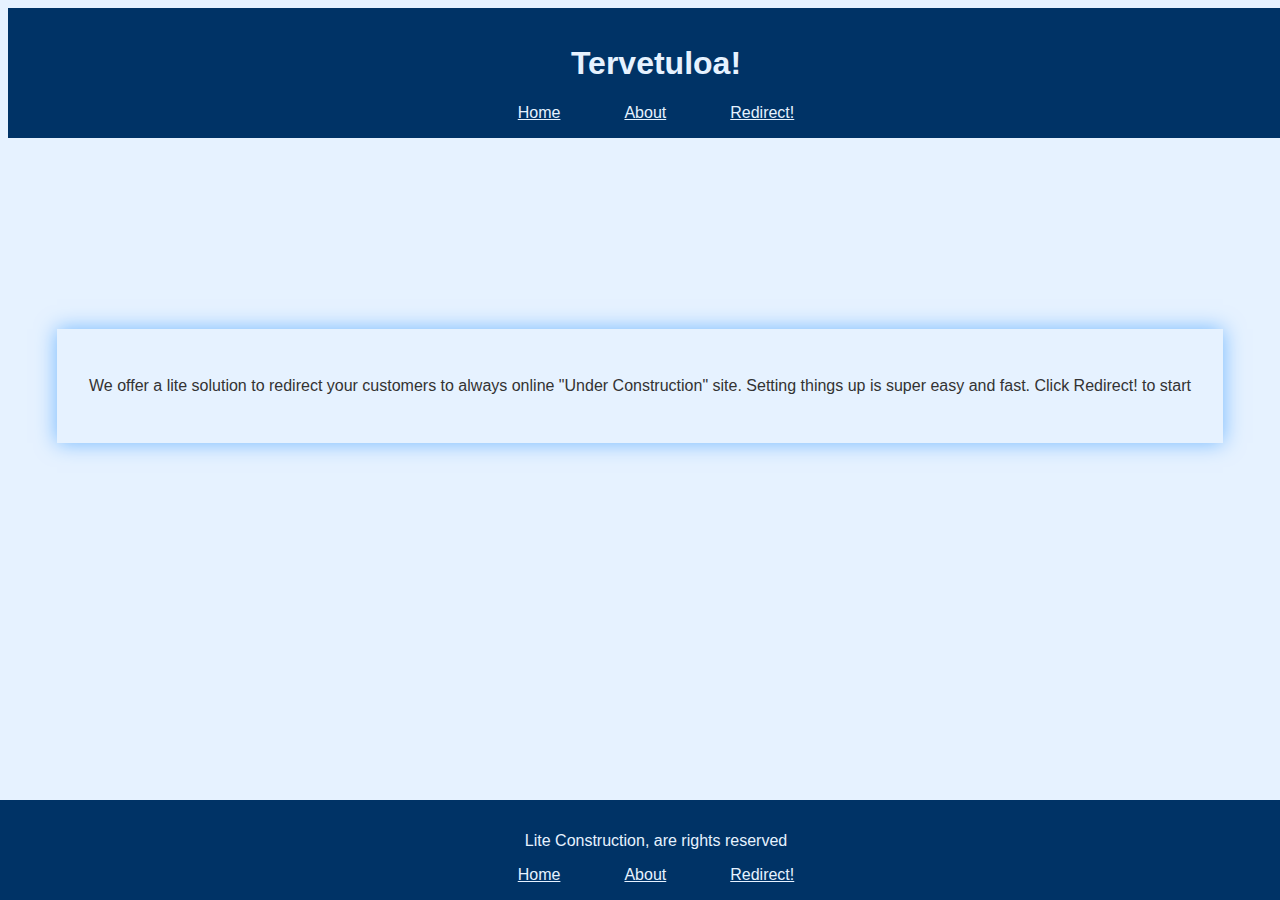
==== index.html @ 4fbea123 "initial commit, basic structure" ====
<!DOCTYPE html>
<html lang="en">
<head>
  <meta charset="UTF-8">
  <meta name="viewport" content="width=device-width, initial-scale=1.0">
  <link rel="stylesheet" href="styles/body.css"></link>
  <link rel="stylesheet" href="styles/header_footer.css"></link>
  <link rel="stylesheet" href="styles/site_content.css"></link>
  <title>Lite Construction</title>
</head>
<body>
    <header class="secondary header">
        <h1>Tervetuloa!</h1>
        <div class="secondary navigation">
            <a href="/">Home</a>
            <a href="/about">About</a>
            <a href="/redirect">Redirect!</a>
        </div>
    </header>
    <div class="site_content_main">
        <div class="site_content">
            <p>We offer a lite solution to redirect your customers to always online 
                "Under Construction" site. Setting things up is super easy and fast. Click Redirect! to start
            </p>
        </div>
    </div>
    <footer class= "secondary footer">
        <p>Lite Construction, are rights reserved</p>
        <div class="secondary navigation">
            <a href="/">Home</a>
            <a href="/about">About</a>
            <a href="/redirect">Redirect!</a>
        </div>
    </footer>
</body>
</html>
---- styles/body.css ----
body {
    font-family: Arial, sans-serif;
    size: 12;
    background-color: #E6F2FF;
    color: #333333;
}

.secondary {
    background-color: #003366;
    color: #E6F2FF;
}

h1 {
    size: 3em;
}

h2, h3, h4, h5 {
    size: 2em;
    font-weight: bold;
}

p {
    font-family: 'Calibri', 'Gill Sans MT', 'Trebuchet MS', sans-serif;
    size: 1.13em;
}

a {
    color:inherit
}

a:hover {
    color:#FF6600
}
---- styles/header_footer.css ----
.header {

    display: flex;
    justify-content: center;
    align-items: center;
    width: 100%;
    height: fit-content;
    padding: 1em;
    flex-direction: column;
}

.footer {
    position: absolute;
    bottom: 0;
    left: 0;
    display: flex;
    justify-content: center;
    align-items: center;
    width: 100%;
    height: fit-content;
    padding: 1em;
    flex-direction: column;
}

.navigation {
    display: flex;
    justify-content: center;
    align-items: center;
    width: 100%;
    height: fit-content;
    gap: 4em;
}
---- styles/site_content.css ----
.site_content_main {
    display: flex;
    justify-content: center;
    align-items: center;
    margin: 3em;
    min-height: 25em;
}

.site_content {
    padding: 2em;
    box-shadow: 0px 0px 20px rgba(0, 128, 255, 0.5);
}
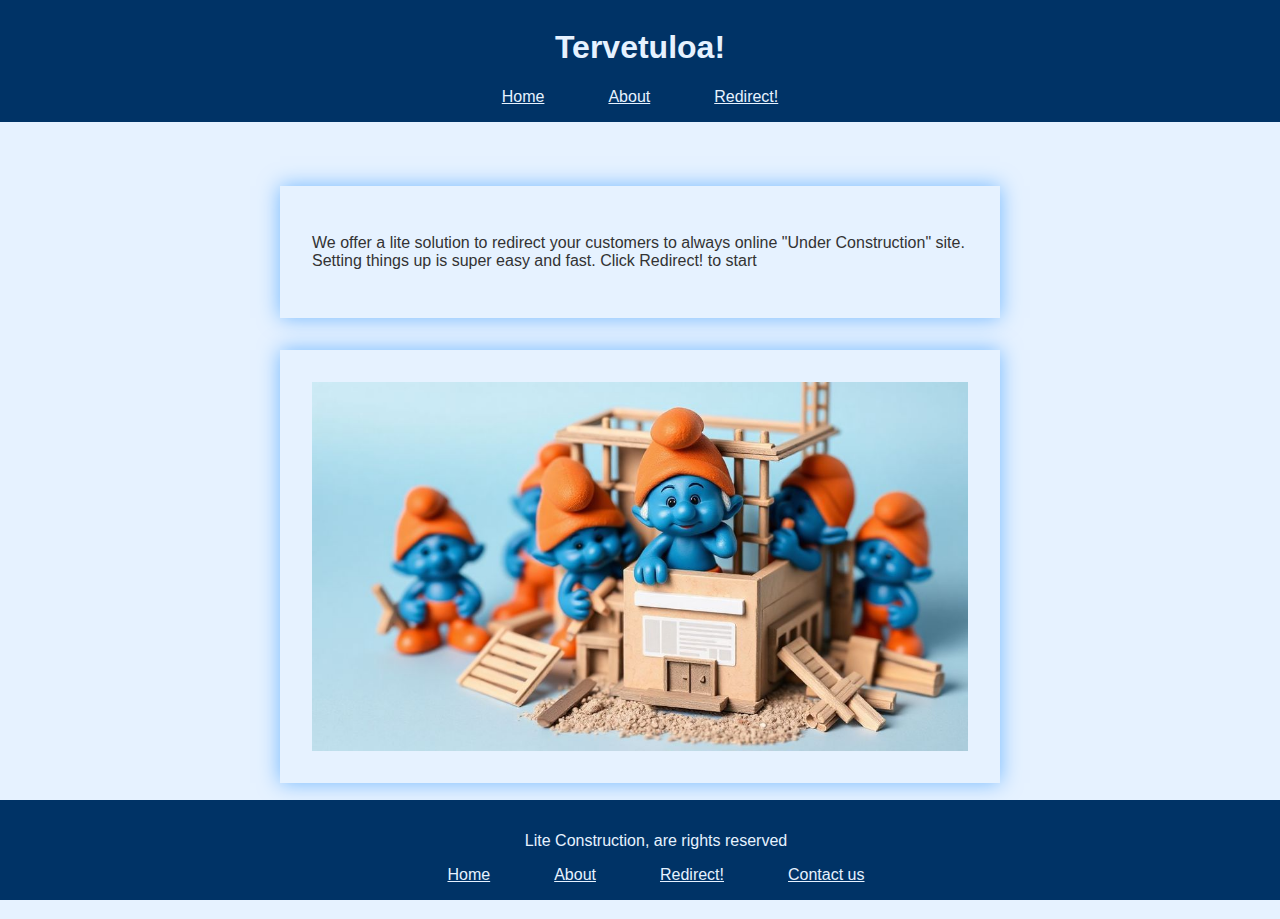
==== commit 7a5b5853: "about us ready" ====
--- a/index.html
+++ b/index.html
@@ -1,36 +1,45 @@
 <!DOCTYPE html>
 <html lang="en">
-<head>
-  <meta charset="UTF-8">
-  <meta name="viewport" content="width=device-width, initial-scale=1.0">
-  <link rel="stylesheet" href="styles/body.css"></link>
-  <link rel="stylesheet" href="styles/header_footer.css"></link>
-  <link rel="stylesheet" href="styles/site_content.css"></link>
-  <title>Lite Construction</title>
-</head>
-<body>
-    <header class="secondary header">
-        <h1>Tervetuloa!</h1>
-        <div class="secondary navigation">
-            <a href="/">Home</a>
-            <a href="/about">About</a>
-            <a href="/redirect">Redirect!</a>
+    <head>
+        <meta charset="UTF-8" />
+        <meta name="viewport" content="width=device-width, initial-scale=1.0" />
+        <link rel="stylesheet" href="styles/body.css" />
+        <link rel="stylesheet" href="styles/header_footer.css" />
+        <link rel="stylesheet" href="styles/site_content.css" />
+        <title>Lite Construction</title>
+    </head>
+    <body>
+        <header class="secondary header">
+            <h1>Tervetuloa!</h1>
+            <div class="secondary navigation">
+                <a href="./index.html">Home</a>
+                <a href="./sites/about.html">About</a>
+                <a href="./sites/redirect.html">Redirect!</a>
+            </div>
+        </header>
+        <div class="site_content_main">
+            <div class="site_content">
+                <p>
+                    We offer a lite solution to redirect your customers to always online "Under
+                    Construction" site. Setting things up is super easy and fast. Click Redirect! to
+                    start
+                </p>
+            </div>
+            <div class="site_content">
+                <img
+                    src="./images/image.jpg"
+                    alt="Happy gnomes building something interesting"
+                />
+            </div>
         </div>
-    </header>
-    <div class="site_content_main">
-        <div class="site_content">
-            <p>We offer a lite solution to redirect your customers to always online 
-                "Under Construction" site. Setting things up is super easy and fast. Click Redirect! to start
-            </p>
-        </div>
-    </div>
-    <footer class= "secondary footer">
-        <p>Lite Construction, are rights reserved</p>
-        <div class="secondary navigation">
-            <a href="/">Home</a>
-            <a href="/about">About</a>
-            <a href="/redirect">Redirect!</a>
-        </div>
-    </footer>
-</body>
-</html>+        <footer class="secondary footer">
+            <p>Lite Construction, are rights reserved</p>
+            <div class="secondary navigation">
+                <a href="./index.html">Home</a>
+                <a href="./sites/about.html">About</a>
+                <a href="./sites/redirect.html">Redirect!</a>
+                <a href="./sites/redirect.html">Contact us</a>
+            </div>
+        </footer>
+    </body>
+</html>
--- a/styles/body.css
+++ b/styles/body.css
@@ -5,6 +5,10 @@
     size: 12;
     background-color: #E6F2FF;
     color: #333333;
+    display: flex;
+    flex-direction: column;
+    justify-content: center;
+    align-items: center;
 }
 
 .secondary {
@@ -32,4 +36,10 @@
 
 a:hover {
     color:#FF6600
+}
+
+img {
+    max-width: 100%;
+    height: auto;
+    display: block; 
 }--- a/styles/header_footer.css
+++ b/styles/header_footer.css
@@ -1,5 +1,6 @@
 .header {
-
+    position: relative;
+    bottom: 1em;
     display: flex;
     justify-content: center;
     align-items: center;
@@ -10,7 +11,7 @@
 }
 
 .footer {
-    position: absolute;
+    position: fixed;
     bottom: 0;
     left: 0;
     display: flex;
--- a/styles/site_content.css
+++ b/styles/site_content.css
@@ -2,11 +2,16 @@
     display: flex;
     justify-content: center;
     align-items: center;
+    flex-wrap: wrap;
     margin: 3em;
     min-height: 25em;
+    max-width: 45em ;
+    gap: 2em;
+    padding-bottom: 5em;
 }
 
 .site_content {
     padding: 2em;
     box-shadow: 0px 0px 20px rgba(0, 128, 255, 0.5);
+    max-width: 45em;
 }